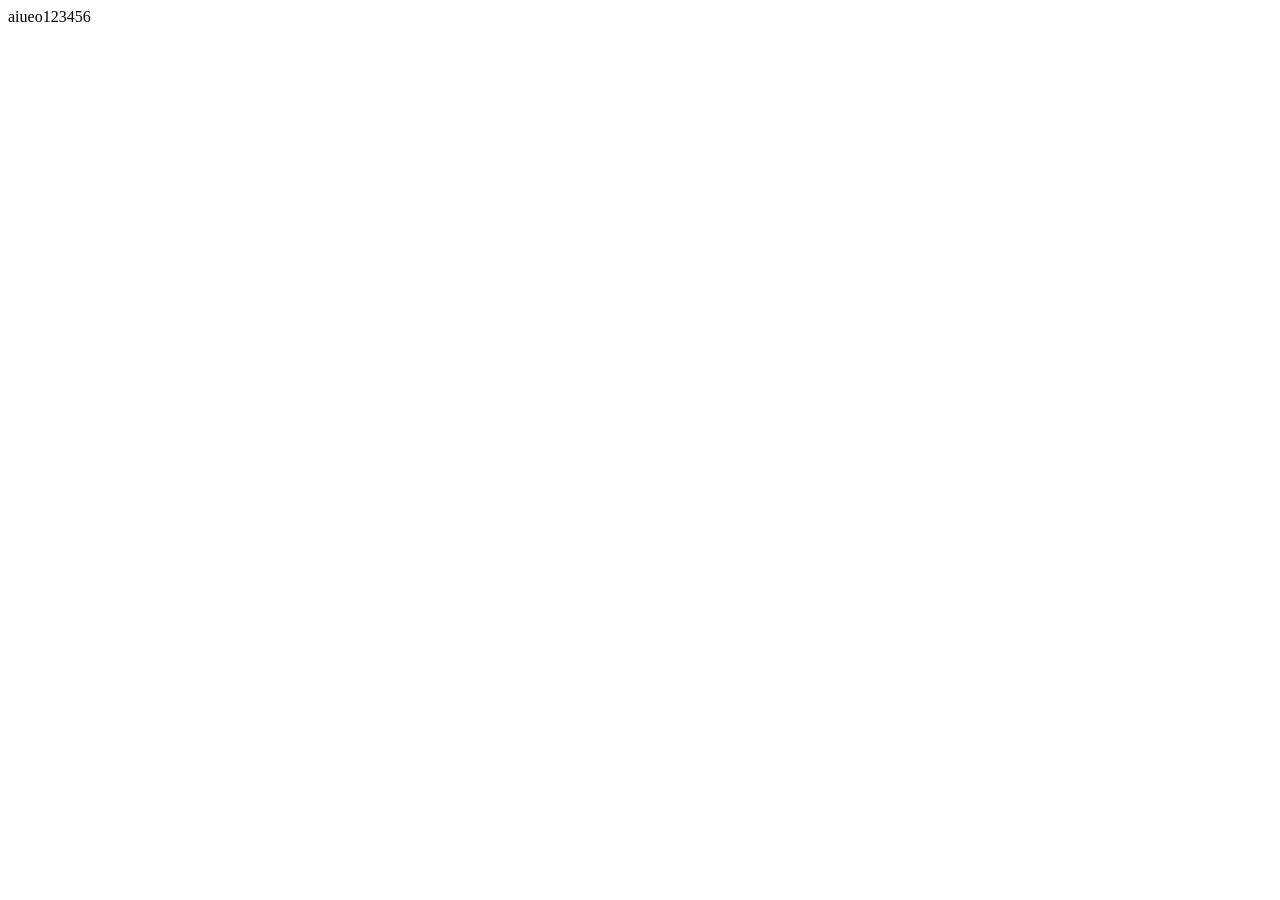
==== index.html @ 83e35349 "初回" ====
<!DOCTYPE html>
<html lang="en">
<head>
    <meta charset="UTF-8">
    <meta name="viewport" content="width=device-width, initial-scale=1.0">
    <title>Document</title>
</head>
<body>
    aiueo123456
</body>
</html>
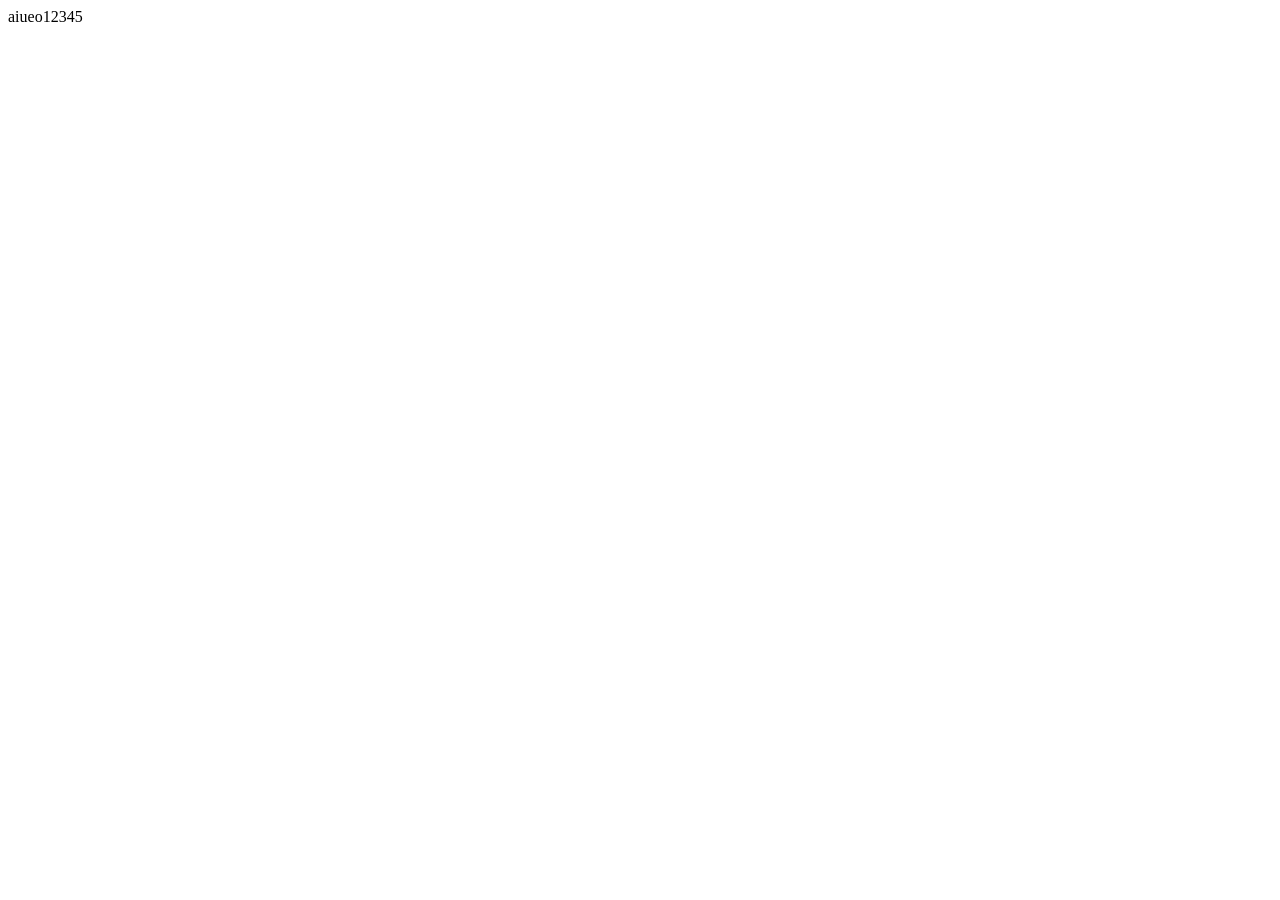
==== commit 623e9972: "編集" ====
--- a/index.html
+++ b/index.html
@@ -6,6 +6,6 @@
     <title>Document</title>
 </head>
 <body>
-    aiueo123456
+    aiueo12345
 </body>
 </html>
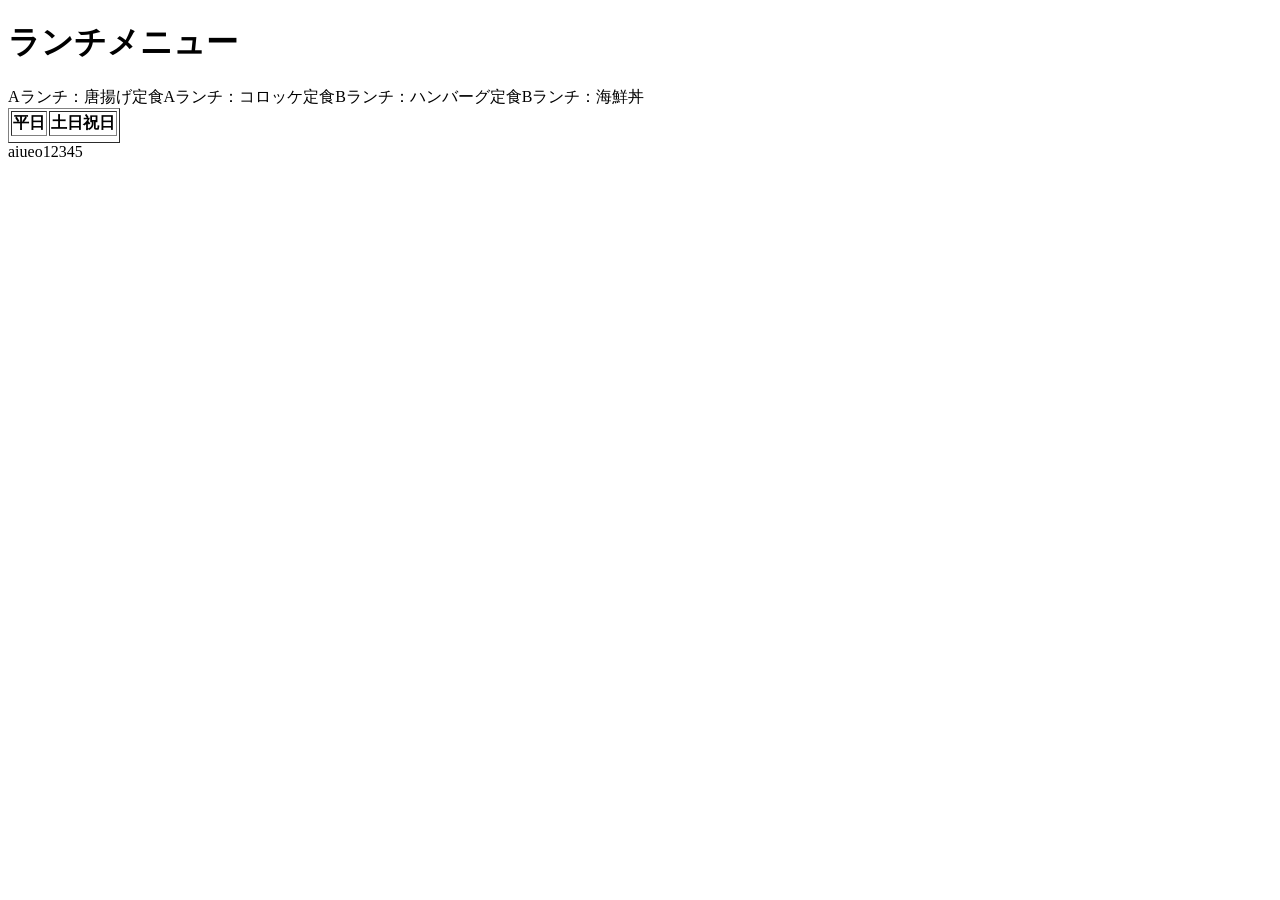
==== commit 60305937: "tableタグ" ====
--- a/index.html
+++ b/index.html
@@ -6,6 +6,21 @@
     <title>Document</title>
 </head>
 <body>
+    <h1>ランチメニュー</h1>
+    <table border="1">
+        <tr>
+            <th>平日</th>
+            <th>土日祝日</th>
+        </tr>
+        <tr>
+            <tb>Aランチ：唐揚げ定食</tb>
+            <tb>Aランチ：コロッケ定食</tb>
+        </tr>
+        <tr>
+            <tb>Bランチ：ハンバーグ定食</tb>
+            <tb>Bランチ：海鮮丼</tb>
+        </tr>
+    </table>
     aiueo12345
 </body>
 </html>
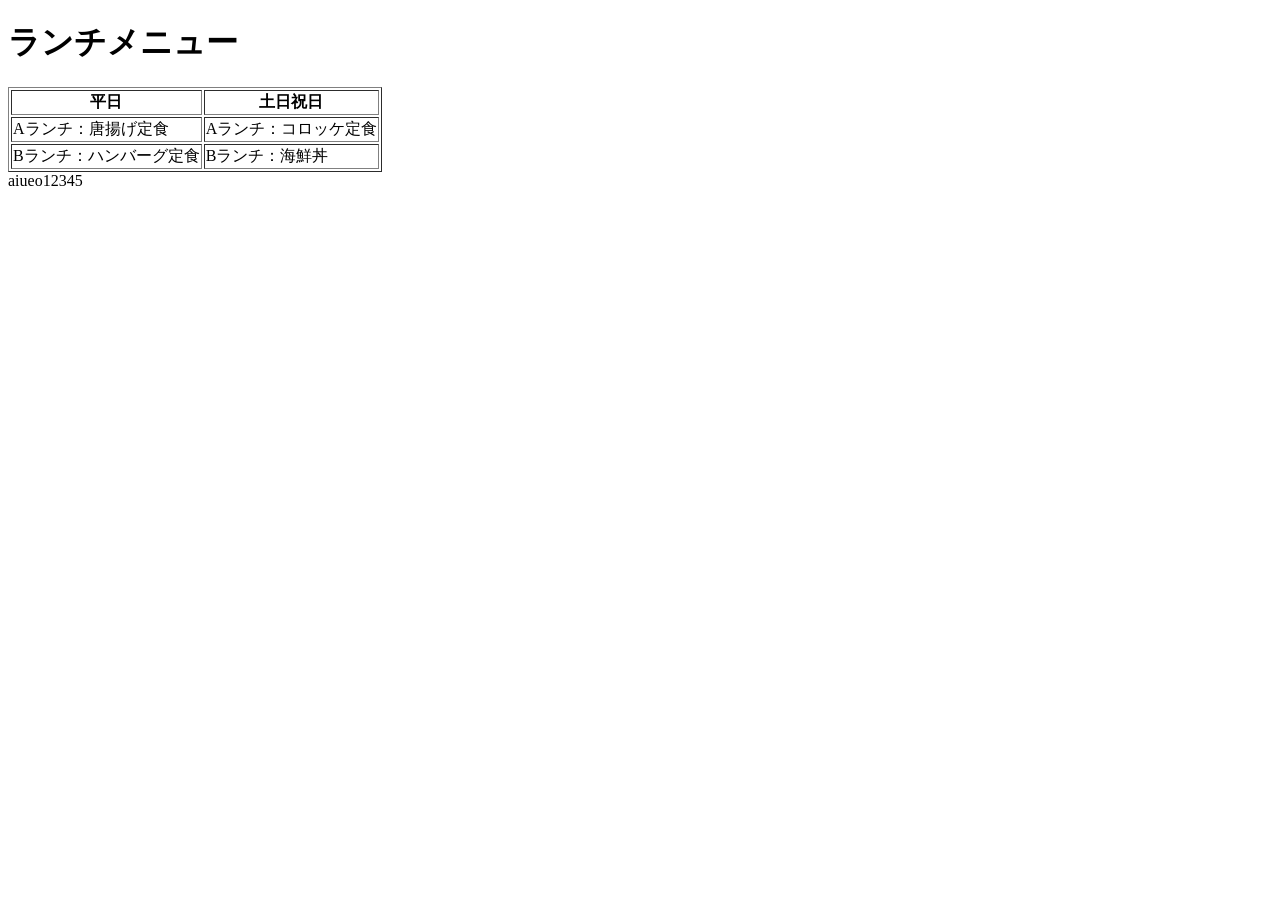
==== commit 40709538: "bをdに訂正" ====
--- a/index.html
+++ b/index.html
@@ -13,12 +13,12 @@
             <th>土日祝日</th>
         </tr>
         <tr>
-            <tb>Aランチ：唐揚げ定食</tb>
-            <tb>Aランチ：コロッケ定食</tb>
+            <td>Aランチ：唐揚げ定食</td>
+            <td>Aランチ：コロッケ定食</td>
         </tr>
         <tr>
-            <tb>Bランチ：ハンバーグ定食</tb>
-            <tb>Bランチ：海鮮丼</tb>
+            <td>Bランチ：ハンバーグ定食</td>
+            <td>Bランチ：海鮮丼</td>
         </tr>
     </table>
     aiueo12345
